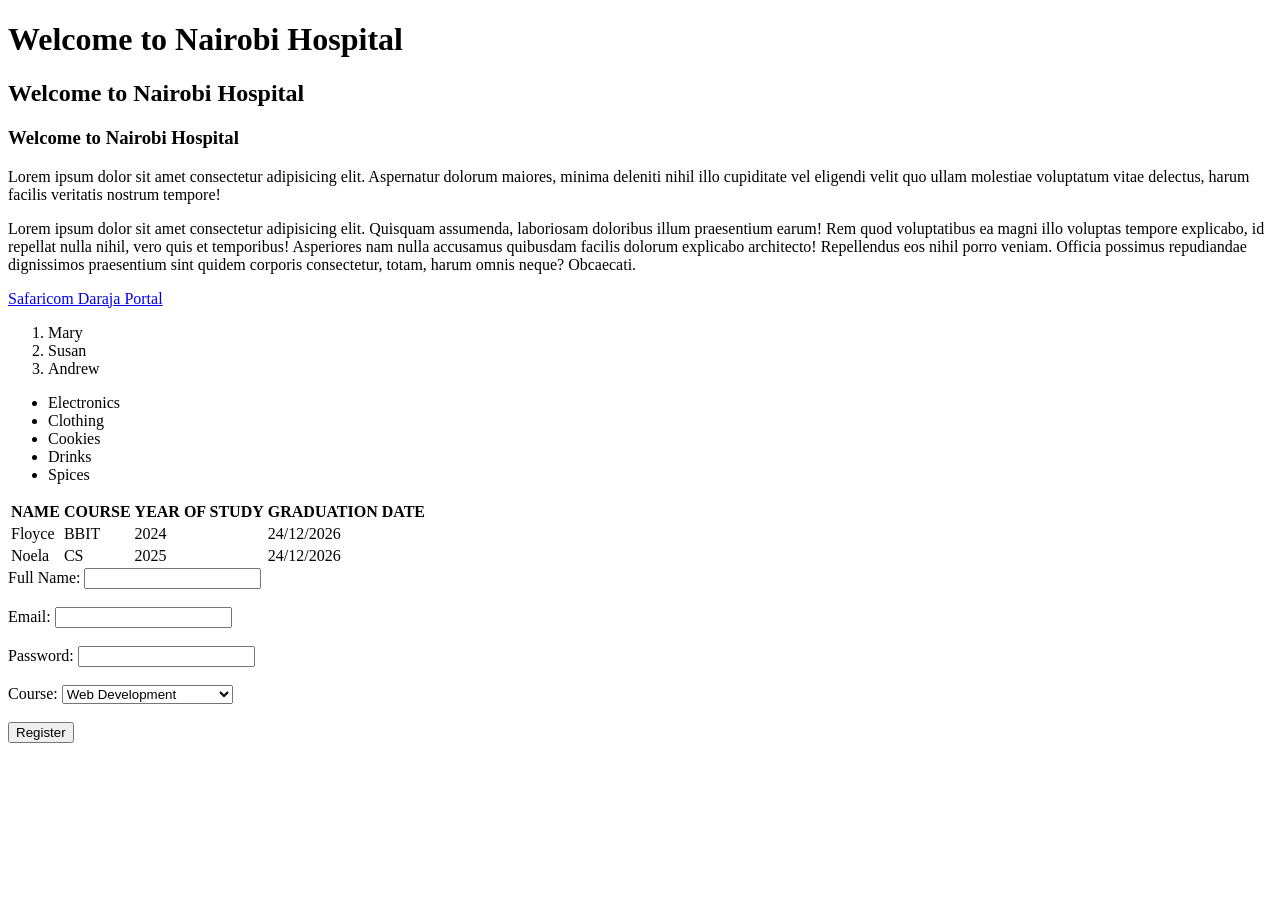
==== index.html @ 85e674db "initial commit" ====
<!DOCTYPE html>
<html lang="en">
<head>
    <meta charset="UTF-8">
    <meta name="viewport" content="width=device-width, initial-scale=1.0">
    <title>Home - My First Website</title>
</head>
<body>
    <h1>Welcome to Nairobi Hospital</h1>
    <h2>Welcome to Nairobi Hospital</h2>
    <h3>Welcome to Nairobi Hospital</h3>
    <p>Lorem ipsum dolor sit amet consectetur adipisicing elit. Aspernatur dolorum maiores, minima deleniti nihil illo cupiditate vel eligendi velit quo ullam molestiae voluptatum vitae delectus, harum facilis veritatis nostrum tempore!</p>
    <p>Lorem ipsum dolor sit amet consectetur adipisicing elit. Quisquam assumenda, laboriosam doloribus illum praesentium earum! Rem quod voluptatibus ea magni illo voluptas tempore explicabo, id repellat nulla nihil, vero quis et temporibus! Asperiores nam nulla accusamus quibusdam facilis dolorum explicabo architecto! Repellendus eos nihil porro veniam. Officia possimus repudiandae dignissimos praesentium sint quidem corporis consectetur, totam, harum omnis neque? Obcaecati.</p>
    <a href="https://developer.safaricom.co.ke/" target="_blank">Safaricom Daraja Portal</a>
    <ol>
        <li>Mary</li>
        <li>Susan</li>
        <li>Andrew</li>
    </ol>
    <ul>
        <li>Electronics</li>
        <li>Clothing</li>
        <li>Cookies</li>
        <li>Drinks</li>
        <li>Spices</li>
    </ul>
    <table>
        <thead>
            <tr>
                <th>NAME</th>
                <th>COURSE</th>
                <th>YEAR OF STUDY</th>
                <th>GRADUATION DATE</th>
            </tr>
        </thead>
        <tbody>
            <tr>
                <td>Floyce</td>
                <td>BBIT</td>
                <td>2024</td>
                <td>24/12/2026</td>
            </tr>
            <tr>
                <td>Noela</td>
                <td>CS</td>
                <td>2025</td>
                <td>24/12/2026</td>
            </tr>
        </tbody>
    </table>
    <form action="">
        <label for="fullname">Full Name:</label>
        <input type="text" id="fullname" name="fullname">
        <br><br>
        <label for="email">Email:</label>
        <input type="email" id="email" name="email">
        <br><br>
         <label for="password">Password:</label>
        <input type="password" id="password" name="password">
        <br><br>
        <label for="course">Course:</label>
        <select name="course" id="course">
            <option value="web">Web Development</option>
            <option value="python">Python Programming</option>
            <option value="mobile">Mobile App Development</option>
        </select>
        <br><br>
        <button>Register</button>
    </form>









</body>
</html>
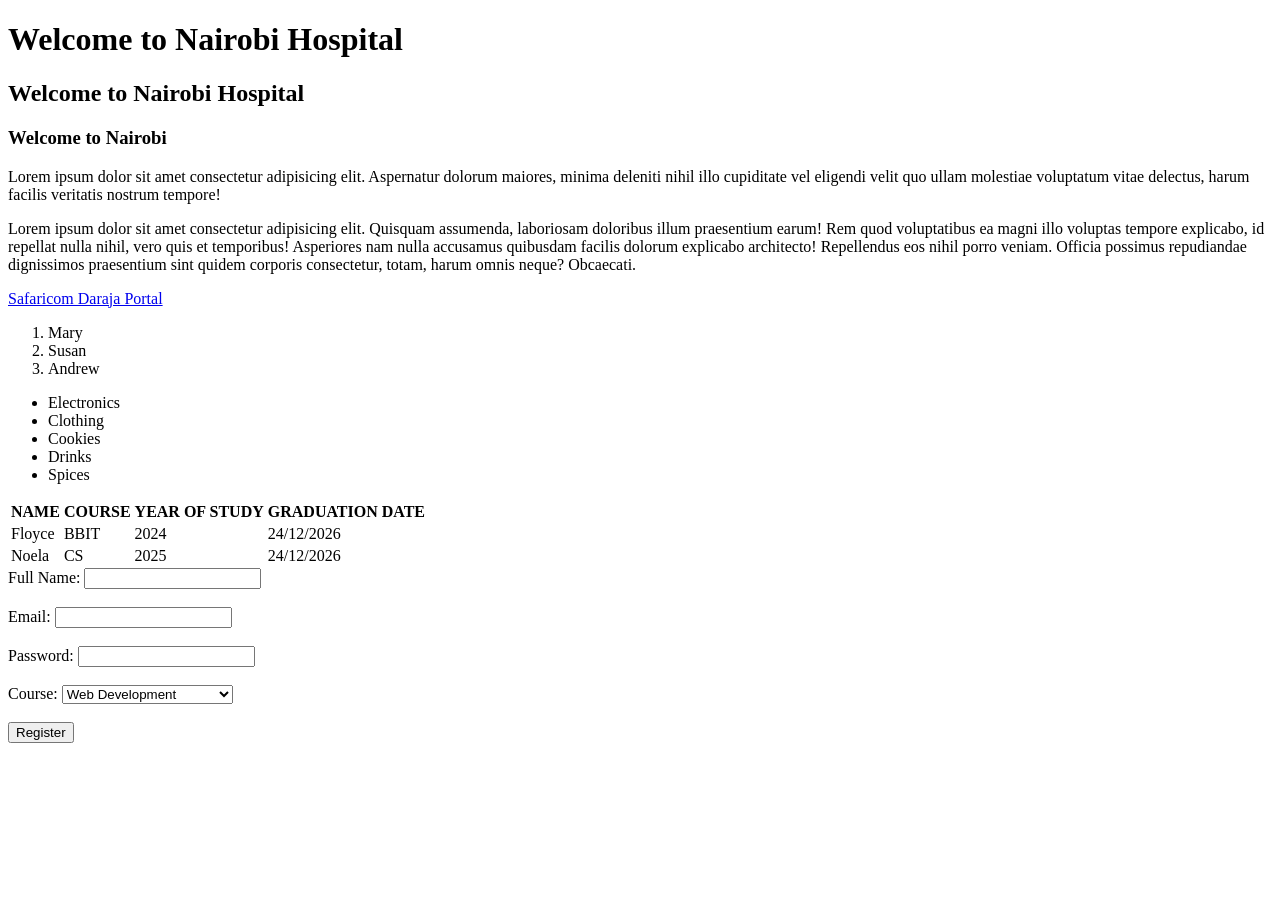
==== commit 3624c61a: "updated details" ====
--- a/index.html
+++ b/index.html
@@ -8,7 +8,7 @@
 <body>
     <h1>Welcome to Nairobi Hospital</h1>
     <h2>Welcome to Nairobi Hospital</h2>
-    <h3>Welcome to Nairobi Hospital</h3>
+    <h3>Welcome to Nairobi</h3>
     <p>Lorem ipsum dolor sit amet consectetur adipisicing elit. Aspernatur dolorum maiores, minima deleniti nihil illo cupiditate vel eligendi velit quo ullam molestiae voluptatum vitae delectus, harum facilis veritatis nostrum tempore!</p>
     <p>Lorem ipsum dolor sit amet consectetur adipisicing elit. Quisquam assumenda, laboriosam doloribus illum praesentium earum! Rem quod voluptatibus ea magni illo voluptas tempore explicabo, id repellat nulla nihil, vero quis et temporibus! Asperiores nam nulla accusamus quibusdam facilis dolorum explicabo architecto! Repellendus eos nihil porro veniam. Officia possimus repudiandae dignissimos praesentium sint quidem corporis consectetur, totam, harum omnis neque? Obcaecati.</p>
     <a href="https://developer.safaricom.co.ke/" target="_blank">Safaricom Daraja Portal</a>
